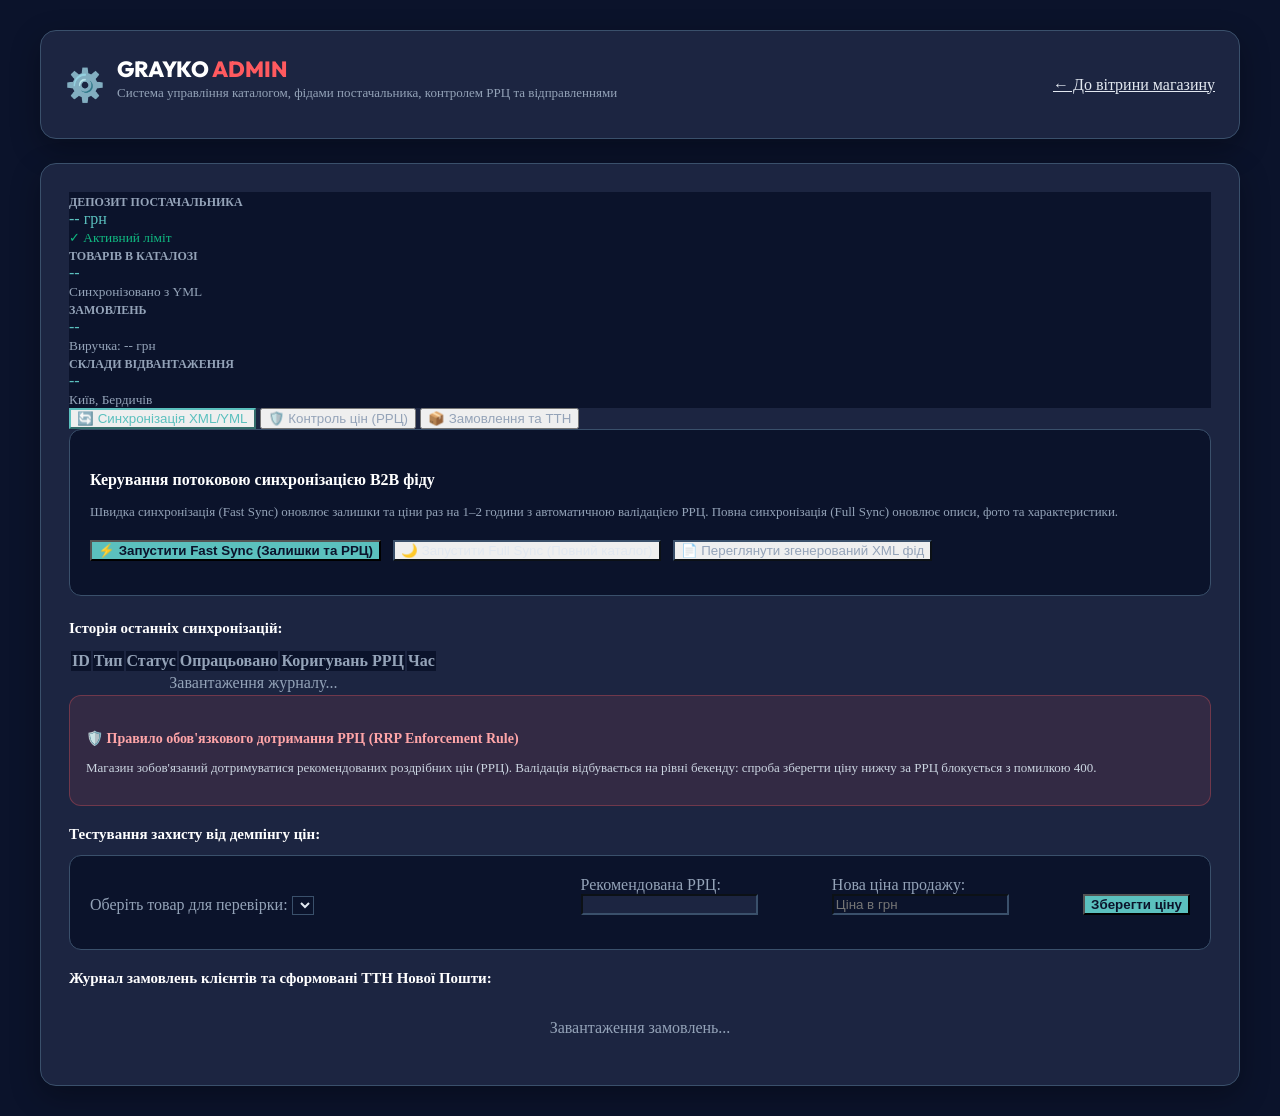
==== frontend/admin.html @ 305b0205 "feat: complete dropshipping e-commerce platform for kids toys with full catalog, split shipments, No" ====
<!DOCTYPE html>
<html lang="uk">
<head>
  <meta charset="UTF-8">
  <meta name="viewport" content="width=device-width, initial-scale=1.0">
  <title>GRAYKO | Панель адміністрування та дропшипінгу</title>
  <link rel="preconnect" href="https://fonts.googleapis.com">
  <link rel="preconnect" href="https://fonts.gstatic.com" crossorigin>
  <link href="https://fonts.googleapis.com/css2?family=Outfit:wght@400;500;600;700;800&family=Plus+Jakarta+Sans:wght@400;500;600;700&display=swap" rel="stylesheet">
  <link rel="stylesheet" href="/css/index.css">
  <link rel="stylesheet" href="/css/components.css">
  <style>
    body { background: #0B132B; color: #E2E8F0; }
    .admin-wrapper { max-width: 1200px; margin: 30px auto; padding: 0 20px; }
    .admin-header-card { background: #1C2541; border: 1px solid #3A506B; border-radius: 16px; padding: 24px; margin-bottom: 24px; box-shadow: 0 10px 30px rgba(0,0,0,0.3); }
    .admin-content-card { background: #1C2541; border: 1px solid #3A506B; border-radius: 16px; padding: 28px; box-shadow: 0 10px 30px rgba(0,0,0,0.3); }
    .admin-stat-card { background: #0B132B; border-color: #3A506B; }
    .admin-stat-card .stat-val { color: #5BC0BE; }
    .admin-tabs { border-bottom-color: #3A506B; }
    .admin-tab-btn { color: #94A3B8; }
    .admin-tab-btn.active { color: #5BC0BE; border-color: #5BC0BE; }
    .admin-table th { background: #0B132B; color: #94A3B8; }
    .admin-table td { border-bottom-color: #3A506B; color: #E2E8F0; }
    .form-input, .form-select { background: #0B132B; border-color: #3A506B; color: #E2E8F0; }
    .btn-admin-primary { background: #5BC0BE; color: #0B132B; font-weight: 700; }
    .btn-admin-primary:hover { background: #48A9A6; color: white; }
    .nav-brand-title { font-size: 22px; font-weight: 800; font-family: 'Outfit', sans-serif; color: white; }
    .nav-brand-title span { color: #FF5A5F; }
  </style>
</head>
<body>
  <div class="admin-wrapper">
    <!-- Top Header -->
    <div class="admin-header-card">
      <div style="display: flex; justify-content: space-between; align-items: center; flex-wrap: wrap; gap: 16px;">
        <div style="display: flex; align-items: center; gap: 12px;">
          <div style="font-size: 32px;">⚙️</div>
          <div>
            <div class="nav-brand-title">GRAYKO <span>ADMIN</span></div>
            <p style="font-size: 13px; color: #94A3B8; margin-top: 2px;">
              Система управління каталогом, фідами постачальника, контролем РРЦ та відправленнями
            </p>
          </div>
        </div>
        <div style="display: flex; gap: 10px;">
          <a href="/" class="btn btn-outline" style="border-color: #3A506B; color: #E2E8F0;">← До вітрини магазину</a>
        </div>
      </div>
    </div>

    <!-- Admin Content -->
    <div class="admin-content-card">
      <!-- Top Metrics -->
      <div class="admin-stat-cards" id="admin-stats-container">
        <div class="admin-stat-card">
          <span style="font-size: 12px; color: #94A3B8; font-weight: 700;">ДЕПОЗИТ ПОСТАЧАЛЬНИКА</span>
          <div class="stat-val" id="stat-deposit">-- грн</div>
          <small style="color: #10B981;">✓ Активний ліміт</small>
        </div>
        <div class="admin-stat-card">
          <span style="font-size: 12px; color: #94A3B8; font-weight: 700;">ТОВАРІВ В КАТАЛОЗІ</span>
          <div class="stat-val" id="stat-products">--</div>
          <small style="color: #94A3B8;">Синхронізовано з YML</small>
        </div>
        <div class="admin-stat-card">
          <span style="font-size: 12px; color: #94A3B8; font-weight: 700;">ЗАМОВЛЕНЬ</span>
          <div class="stat-val" id="stat-orders">--</div>
          <small style="color: #94A3B8;">Виручка: <span id="stat-revenue">--</span> грн</small>
        </div>
        <div class="admin-stat-card">
          <span style="font-size: 12px; color: #94A3B8; font-weight: 700;">СКЛАДИ ВІДВАНТАЖЕННЯ</span>
          <div class="stat-val" id="stat-suppliers">--</div>
          <small style="color: #94A3B8;">Київ, Бердичів</small>
        </div>
      </div>

      <!-- Tabs Navigation -->
      <div class="admin-tabs">
        <button class="admin-tab-btn active" id="tab-btn-sync" onclick="switchTab('sync')">🔄 Синхронізація XML/YML</button>
        <button class="admin-tab-btn" id="tab-btn-rrp" onclick="switchTab('rrp')">🛡️ Контроль цін (РРЦ)</button>
        <button class="admin-tab-btn" id="tab-btn-orders" onclick="switchTab('orders')">📦 Замовлення та ТТН</button>
      </div>

      <!-- TAB 1: SYNC -->
      <div id="tab-content-sync" class="admin-tab-pane">
        <div style="background: #0B132B; border: 1px solid #3A506B; border-radius: 12px; padding: 20px; margin-bottom: 24px;">
          <h4 style="font-size: 16px; margin-bottom: 8px; color: white;">Керування потоковою синхронізацією B2B фіду</h4>
          <p style="font-size: 13px; color: #94A3B8; margin-bottom: 18px; line-height: 1.5;">
            Швидка синхронізація (Fast Sync) оновлює залишки та ціни раз на 1–2 години з автоматичною валідацією РРЦ. Повна синхронізація (Full Sync) оновлює описи, фото та характеристики.
          </p>
          <div style="display: flex; gap: 12px; flex-wrap: wrap;">
            <button id="btn-fast-sync" class="btn btn-admin-primary" onclick="triggerSync('FAST')">
              ⚡ Запустити Fast Sync (Залишки та РРЦ)
            </button>
            <button id="btn-full-sync" class="btn btn-glass" style="border-color:#3A506B; color:#E2E8F0;" onclick="triggerSync('FULL')">
              🌙 Запустити Full Sync (Повний каталог)
            </button>
            <button class="btn btn-outline" style="border-color:#3A506B; color:#94A3B8;" onclick="window.open('/data/b2b_feed.xml', '_blank')">
              📄 Переглянути згенерований XML фід
            </button>
          </div>
          <div id="sync-result-box" style="margin-top: 14px; font-size: 13px;"></div>
        </div>

        <h4 style="font-size: 15px; margin-bottom: 12px; color: white;">Історія останніх синхронізацій:</h4>
        <table class="admin-table">
          <thead>
            <tr>
              <th>ID</th>
              <th>Тип</th>
              <th>Статус</th>
              <th>Опрацьовано</th>
              <th>Коригувань РРЦ</th>
              <th>Час</th>
            </tr>
          </thead>
          <tbody id="sync-logs-tbody">
            <tr><td colspan="6" style="text-align: center; color: #94A3B8;">Завантаження журналу...</td></tr>
          </tbody>
        </table>
      </div>

      <!-- TAB 2: RRP ENFORCEMENT -->
      <div id="tab-content-rrp" class="admin-tab-pane hidden">
        <div style="background: rgba(255, 90, 95, 0.1); border: 1px solid rgba(255, 90, 95, 0.3); border-radius: 12px; padding: 16px; margin-bottom: 20px;">
          <h4 style="color: #FFA5A8; font-size: 14px; margin-bottom: 4px;">🛡️ Правило обов'язкового дотримання РРЦ (RRP Enforcement Rule)</h4>
          <p style="font-size: 13px; color: #CBD5E1;">
            Магазин зобов'язаний дотримуватися рекомендованих роздрібних цін (РРЦ). Валідація відбувається на рівні бекенду: спроба зберегти ціну нижчу за РРЦ блокується з помилкою 400.
          </p>
        </div>

        <h4 style="font-size: 15px; margin-bottom: 12px; color: white;">Тестування захисту від демпінгу цін:</h4>
        <div style="background: #0B132B; padding: 20px; border-radius: 12px; border: 1px solid #3A506B; margin-bottom: 20px;">
          <div style="display: grid; grid-template-columns: 2fr 1fr 1fr auto; gap: 12px; align-items: end;">
            <div>
              <label class="form-label" style="color:#94A3B8;">Оберіть товар для перевірки:</label>
              <select id="rrp-test-product" class="form-select"></select>
            </div>
            <div>
              <label class="form-label" style="color:#94A3B8;">Рекомендована РРЦ:</label>
              <input type="text" id="rrp-target-val" class="form-input" readonly style="background:#1C2541;">
            </div>
            <div>
              <label class="form-label" style="color:#94A3B8;">Нова ціна продажу:</label>
              <input type="number" id="rrp-new-price" class="form-input" placeholder="Ціна в грн">
            </div>
            <button class="btn btn-admin-primary" onclick="testPriceUpdate()">Зберегти ціну</button>
          </div>
          <div id="rrp-feedback" style="margin-top: 14px; font-size: 13px;"></div>
        </div>
      </div>

      <!-- TAB 3: ORDERS & TTN DISPATCHER -->
      <div id="tab-content-orders" class="admin-tab-pane hidden">
        <h4 style="font-size: 15px; margin-bottom: 12px; color: white;">Журнал замовлень клієнтів та сформовані ТТН Нової Пошти:</h4>
        <div id="orders-list-container">
          <div style="text-align:center; padding: 20px; color: #94A3B8;">Завантаження замовлень...</div>
        </div>
      </div>
    </div>
  </div>

  <script src="/js/admin.js" type="module"></script>
</body>
</html>
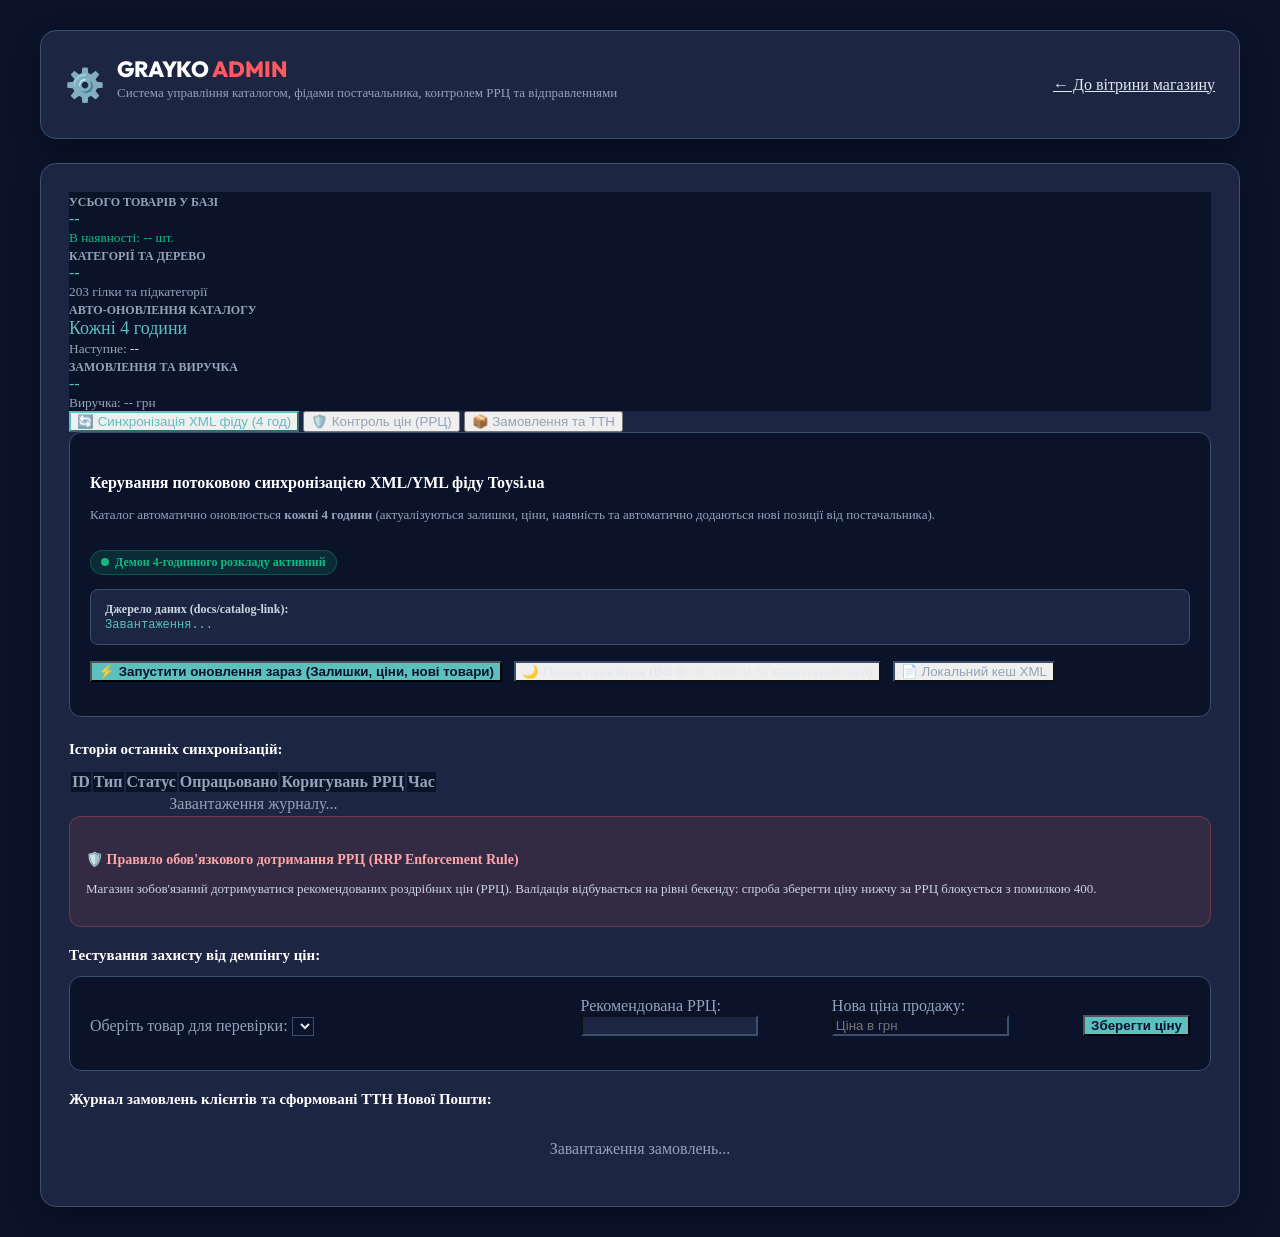
==== commit 578873c5: "toysi integration" ====
--- a/frontend/admin.html
+++ b/frontend/admin.html
@@ -26,6 +26,19 @@
     .btn-admin-primary:hover { background: #48A9A6; color: white; }
     .nav-brand-title { font-size: 22px; font-weight: 800; font-family: 'Outfit', sans-serif; color: white; }
     .nav-brand-title span { color: #FF5A5F; }
+    .rrp-test-grid { display: grid; grid-template-columns: 2fr 1fr 1fr auto; gap: 12px; align-items: end; }
+    .table-responsive { width: 100%; overflow-x: auto; -webkit-overflow-scrolling: touch; }
+    @media (max-width: 768px) {
+      .admin-wrapper { margin: 12px auto; padding: 0 10px; }
+      .admin-header-card { padding: 16px; margin-bottom: 14px; border-radius: 12px; }
+      .admin-content-card { padding: 16px; border-radius: 12px; }
+      .admin-stat-cards { grid-template-columns: 1fr 1fr; gap: 10px; margin-bottom: 20px; }
+      .admin-stat-card { padding: 12px; }
+      .stat-val { font-size: 18px; }
+      .admin-tabs { gap: 6px; overflow-x: auto; white-space: nowrap; -webkit-overflow-scrolling: touch; padding-bottom: 4px; }
+      .admin-tab-btn { padding: 8px 12px; font-size: 12px; flex-shrink: 0; }
+      .rrp-test-grid { grid-template-columns: 1fr; gap: 12px; }
+    }
   </style>
 </head>
 <body>
@@ -53,30 +66,30 @@
       <!-- Top Metrics -->
       <div class="admin-stat-cards" id="admin-stats-container">
         <div class="admin-stat-card">
-          <span style="font-size: 12px; color: #94A3B8; font-weight: 700;">ДЕПОЗИТ ПОСТАЧАЛЬНИКА</span>
-          <div class="stat-val" id="stat-deposit">-- грн</div>
-          <small style="color: #10B981;">✓ Активний ліміт</small>
+          <span style="font-size: 12px; color: #94A3B8; font-weight: 700;">УСЬОГО ТОВАРІВ У БАЗІ</span>
+          <div class="stat-val" id="stat-products">--</div>
+          <small style="color: #10B981;">В наявності: <span id="stat-in-stock">--</span> шт.</small>
         </div>
         <div class="admin-stat-card">
-          <span style="font-size: 12px; color: #94A3B8; font-weight: 700;">ТОВАРІВ В КАТАЛОЗІ</span>
-          <div class="stat-val" id="stat-products">--</div>
-          <small style="color: #94A3B8;">Синхронізовано з YML</small>
+          <span style="font-size: 12px; color: #94A3B8; font-weight: 700;">КАТЕГОРІЇ ТА ДЕРЕВО</span>
+          <div class="stat-val" id="stat-categories">--</div>
+          <small style="color: #94A3B8;">203 гілки та підкатегорії</small>
         </div>
         <div class="admin-stat-card">
-          <span style="font-size: 12px; color: #94A3B8; font-weight: 700;">ЗАМОВЛЕНЬ</span>
+          <span style="font-size: 12px; color: #94A3B8; font-weight: 700;">АВТО-ОНОВЛЕННЯ КАТАЛОГУ</span>
+          <div class="stat-val" id="stat-sync-interval" style="font-size: 18px; color: #5BC0BE;">Кожні 4 години</div>
+          <small style="color: #94A3B8;">Наступне: <span id="stat-next-sync" style="color: #E2E8F0;">--</span></small>
+        </div>
+        <div class="admin-stat-card">
+          <span style="font-size: 12px; color: #94A3B8; font-weight: 700;">ЗАМОВЛЕННЯ ТА ВИРУЧКА</span>
           <div class="stat-val" id="stat-orders">--</div>
           <small style="color: #94A3B8;">Виручка: <span id="stat-revenue">--</span> грн</small>
-        </div>
-        <div class="admin-stat-card">
-          <span style="font-size: 12px; color: #94A3B8; font-weight: 700;">СКЛАДИ ВІДВАНТАЖЕННЯ</span>
-          <div class="stat-val" id="stat-suppliers">--</div>
-          <small style="color: #94A3B8;">Київ, Бердичів</small>
         </div>
       </div>
 
       <!-- Tabs Navigation -->
       <div class="admin-tabs">
-        <button class="admin-tab-btn active" id="tab-btn-sync" onclick="switchTab('sync')">🔄 Синхронізація XML/YML</button>
+        <button class="admin-tab-btn active" id="tab-btn-sync" onclick="switchTab('sync')">🔄 Синхронізація XML фіду (4 год)</button>
         <button class="admin-tab-btn" id="tab-btn-rrp" onclick="switchTab('rrp')">🛡️ Контроль цін (РРЦ)</button>
         <button class="admin-tab-btn" id="tab-btn-orders" onclick="switchTab('orders')">📦 Замовлення та ТТН</button>
       </div>
@@ -84,40 +97,55 @@
       <!-- TAB 1: SYNC -->
       <div id="tab-content-sync" class="admin-tab-pane">
         <div style="background: #0B132B; border: 1px solid #3A506B; border-radius: 12px; padding: 20px; margin-bottom: 24px;">
-          <h4 style="font-size: 16px; margin-bottom: 8px; color: white;">Керування потоковою синхронізацією B2B фіду</h4>
-          <p style="font-size: 13px; color: #94A3B8; margin-bottom: 18px; line-height: 1.5;">
-            Швидка синхронізація (Fast Sync) оновлює залишки та ціни раз на 1–2 години з автоматичною валідацією РРЦ. Повна синхронізація (Full Sync) оновлює описи, фото та характеристики.
-          </p>
+          <div style="display: flex; justify-content: space-between; align-items: flex-start; flex-wrap: wrap; gap: 12px; margin-bottom: 14px;">
+            <div>
+              <h4 style="font-size: 16px; color: white; margin-bottom: 4px;">Керування потоковою синхронізацією XML/YML фіду Toysi.ua</h4>
+              <p style="font-size: 13px; color: #94A3B8; line-height: 1.5;">
+                Каталог автоматично оновлюється <b>кожні 4 години</b> (актуалізуються залишки, ціни, наявність та автоматично додаються нові позиції від постачальника).
+              </p>
+            </div>
+            <span style="display: inline-flex; align-items: center; gap: 6px; background: rgba(16, 185, 129, 0.15); color: #10B981; border: 1px solid rgba(16, 185, 129, 0.3); padding: 4px 10px; border-radius: 99px; font-size: 12px; font-weight: 700;">
+              <span style="width: 8px; height: 8px; border-radius: 50%; background: #10B981; display: inline-block;"></span> Демон 4-годинного розкладу активний
+            </span>
+          </div>
+
+          <div style="background: #1C2541; border: 1px solid #3A506B; border-radius: 8px; padding: 12px 14px; margin-bottom: 16px; font-size: 12px; color: #94A3B8; word-break: break-all;">
+            <b style="color: #CBD5E1;">Джерело даних (docs/catalog-link):</b><br>
+            <span id="feed-url-display" style="color: #5BC0BE; font-family: monospace;">Завантаження...</span>
+          </div>
+
           <div style="display: flex; gap: 12px; flex-wrap: wrap;">
             <button id="btn-fast-sync" class="btn btn-admin-primary" onclick="triggerSync('FAST')">
-              ⚡ Запустити Fast Sync (Залишки та РРЦ)
+              ⚡ Запустити оновлення зараз (Залишки, ціни, нові товари)
             </button>
             <button id="btn-full-sync" class="btn btn-glass" style="border-color:#3A506B; color:#E2E8F0;" onclick="triggerSync('FULL')">
-              🌙 Запустити Full Sync (Повний каталог)
+              🌙 Повна перевірка (Всі фото, описи та характеристики)
             </button>
-            <button class="btn btn-outline" style="border-color:#3A506B; color:#94A3B8;" onclick="window.open('/data/b2b_feed.xml', '_blank')">
-              📄 Переглянути згенерований XML фід
+            <button class="btn btn-outline" style="border-color:#3A506B; color:#94A3B8;" onclick="window.open('/data/toysi_feed.xml', '_blank')">
+              📄 Локальний кеш XML
             </button>
           </div>
           <div id="sync-result-box" style="margin-top: 14px; font-size: 13px;"></div>
         </div>
 
         <h4 style="font-size: 15px; margin-bottom: 12px; color: white;">Історія останніх синхронізацій:</h4>
-        <table class="admin-table">
-          <thead>
-            <tr>
-              <th>ID</th>
-              <th>Тип</th>
-              <th>Статус</th>
-              <th>Опрацьовано</th>
-              <th>Коригувань РРЦ</th>
-              <th>Час</th>
-            </tr>
-          </thead>
-          <tbody id="sync-logs-tbody">
-            <tr><td colspan="6" style="text-align: center; color: #94A3B8;">Завантаження журналу...</td></tr>
-          </tbody>
-        </table>
+        <div class="table-responsive">
+          <table class="admin-table">
+            <thead>
+              <tr>
+                <th>ID</th>
+                <th>Тип</th>
+                <th>Статус</th>
+                <th>Опрацьовано</th>
+                <th>Коригувань РРЦ</th>
+                <th>Час</th>
+              </tr>
+            </thead>
+            <tbody id="sync-logs-tbody">
+              <tr><td colspan="6" style="text-align: center; color: #94A3B8;">Завантаження журналу...</td></tr>
+            </tbody>
+          </table>
+        </div>
       </div>
 
       <!-- TAB 2: RRP ENFORCEMENT -->
@@ -131,7 +159,7 @@
 
         <h4 style="font-size: 15px; margin-bottom: 12px; color: white;">Тестування захисту від демпінгу цін:</h4>
         <div style="background: #0B132B; padding: 20px; border-radius: 12px; border: 1px solid #3A506B; margin-bottom: 20px;">
-          <div style="display: grid; grid-template-columns: 2fr 1fr 1fr auto; gap: 12px; align-items: end;">
+          <div class="rrp-test-grid">
             <div>
               <label class="form-label" style="color:#94A3B8;">Оберіть товар для перевірки:</label>
               <select id="rrp-test-product" class="form-select"></select>
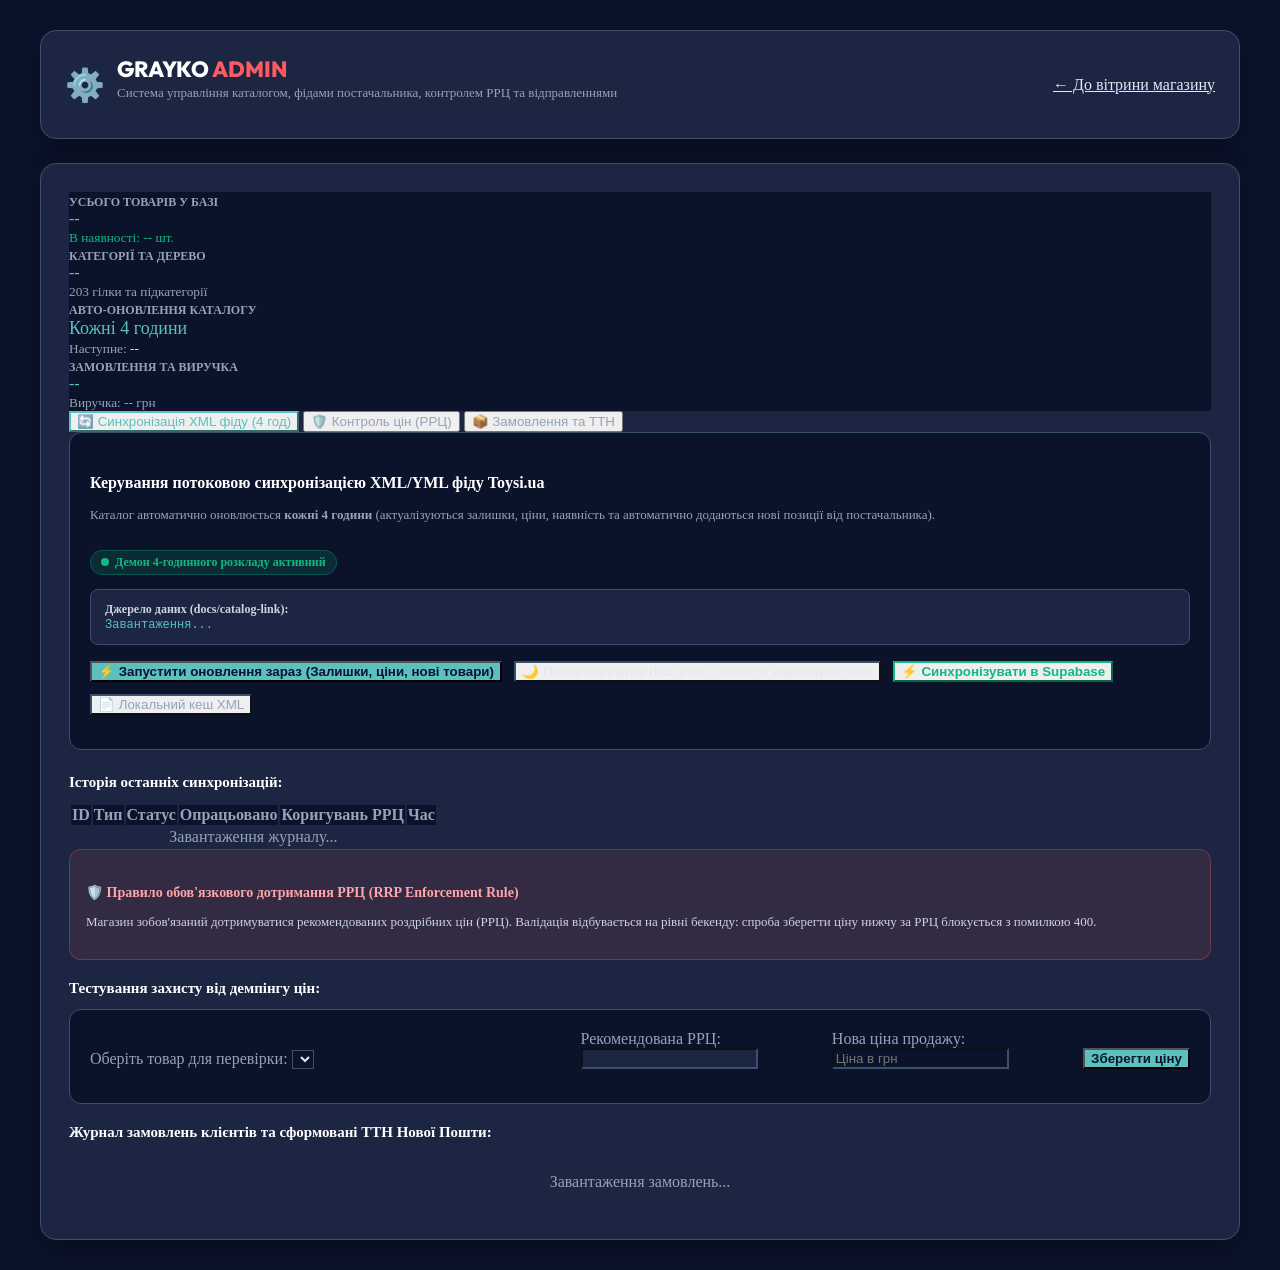
==== commit 6ab94d7f: "feat: integrate Supabase as primary database - Add supabase_client.py with full CRUD for products, o" ====
--- a/frontend/admin.html
+++ b/frontend/admin.html
@@ -121,6 +121,9 @@
             <button id="btn-full-sync" class="btn btn-glass" style="border-color:#3A506B; color:#E2E8F0;" onclick="triggerSync('FULL')">
               🌙 Повна перевірка (Всі фото, описи та характеристики)
             </button>
+            <button id="btn-supabase-sync" class="btn btn-outline" style="border-color:#10B981; color:#10B981; font-weight: 700;" onclick="triggerSupabaseSync()">
+              ⚡ Синхронізувати в Supabase
+            </button>
             <button class="btn btn-outline" style="border-color:#3A506B; color:#94A3B8;" onclick="window.open('/data/toysi_feed.xml', '_blank')">
               📄 Локальний кеш XML
             </button>
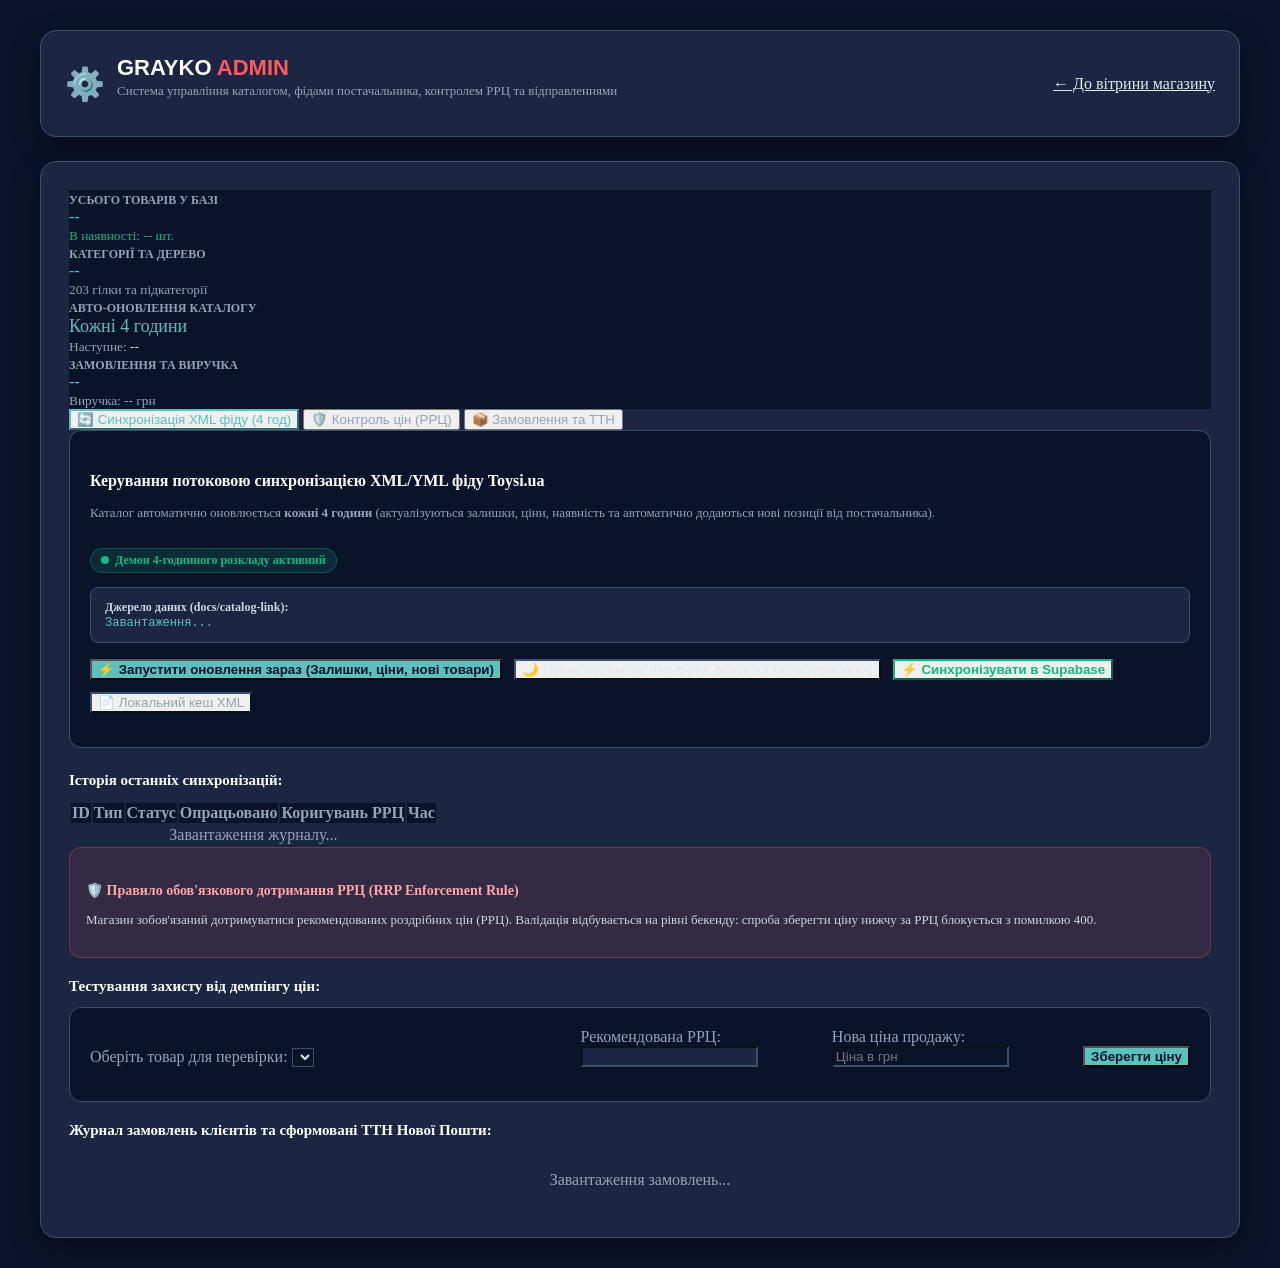
==== commit 03ea5790: "feat: add custom GRAYKO brand favicon and webmanifest to replace Netlify icon" ====
--- a/frontend/admin.html
+++ b/frontend/admin.html
@@ -6,7 +6,14 @@
   <title>GRAYKO | Панель адміністрування та дропшипінгу</title>
   <link rel="preconnect" href="https://fonts.googleapis.com">
   <link rel="preconnect" href="https://fonts.gstatic.com" crossorigin>
-  <link href="https://fonts.googleapis.com/css2?family=Outfit:wght@400;500;600;700;800&family=Plus+Jakarta+Sans:wght@400;500;600;700&display=swap" rel="stylesheet">
+  <!-- Favicons & App Icons -->
+  <link rel="icon" type="image/svg+xml" href="/favicon.svg">
+  <link rel="icon" type="image/png" sizes="32x32" href="/favicon-32x32.png">
+  <link rel="icon" type="image/png" sizes="16x16" href="/favicon-16x16.png">
+  <link rel="apple-touch-icon" sizes="180x180" href="/apple-touch-icon.png">
+  <link rel="manifest" href="/site.webmanifest">
+  <meta name="theme-color" content="#FF5A5F">
+
   <link rel="stylesheet" href="/css/index.css">
   <link rel="stylesheet" href="/css/components.css">
   <style>
